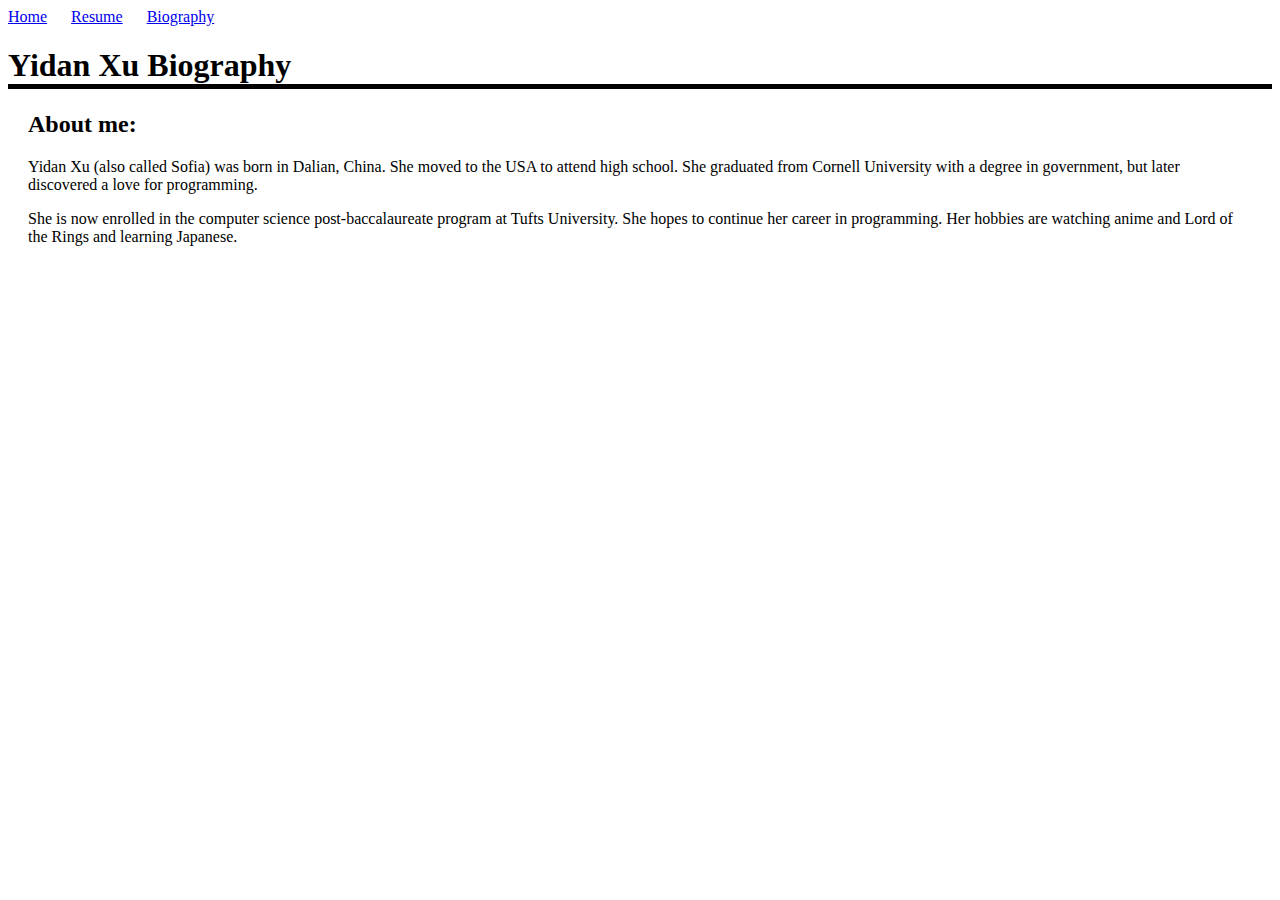
==== bio.html @ 0759d762 "Added biography page and improved styling in style.css" ====
<!DOCTYPE html>
<html>
<head>
        <link rel="stylesheet" href="style.css" />
        <title> Biography </title>
</head>

<body>
     <nav "nav class="top_bar">
        <ul>
            <li><a href="index.html">Home</a></li>
            <li><a href="resume.html">Resume</a></li>
            <li><a href="bio.html">Biography</a></li>
        </ul>
    </nav>
   
   <header>
        <div id="header-text">
            <h1> Yidan Xu Biography </h1>
        </div>
    </header>


    <article id="bio">
       <h2> About me: </h2>

       <p> Yidan Xu (also called Sofia) was born in Dalian, China. She moved to the
        USA to attend high school. She graduated from Cornell University
        with a degree in government, but later discovered a love for programming.
        </p>
        
        <p>She is now enrolled in the computer science post-baccalaureate program
        at Tufts University. She hopes to continue her career in programming.
        Her hobbies are watching anime and Lord of the Rings and learning Japanese.
        </p>
    </article>
</body>
</html>
---- style.css ----
/* Author: Yidan Xu
 * stylesheet for Assignment 1, basic definitions for webpage.
 */

        .top_bar ul {
                list-style-type: none;
                margin: 0;
                padding: 0;
        }
        .top_bar li {
                display: inline;
                padding-right: 20px;
        }

        #header-text h1 {
                border-bottom: 5px solid;
        }
        .headshot img {
                float: left;
                border: 1px solid; 
                width: 360px;
                height: 480px;
                margin-right: 20px;
        }

        #bio {
                margin-left: 20px;
                margin-right: 20px;
        }

        #bio h2 {
                text-align: left;
        }
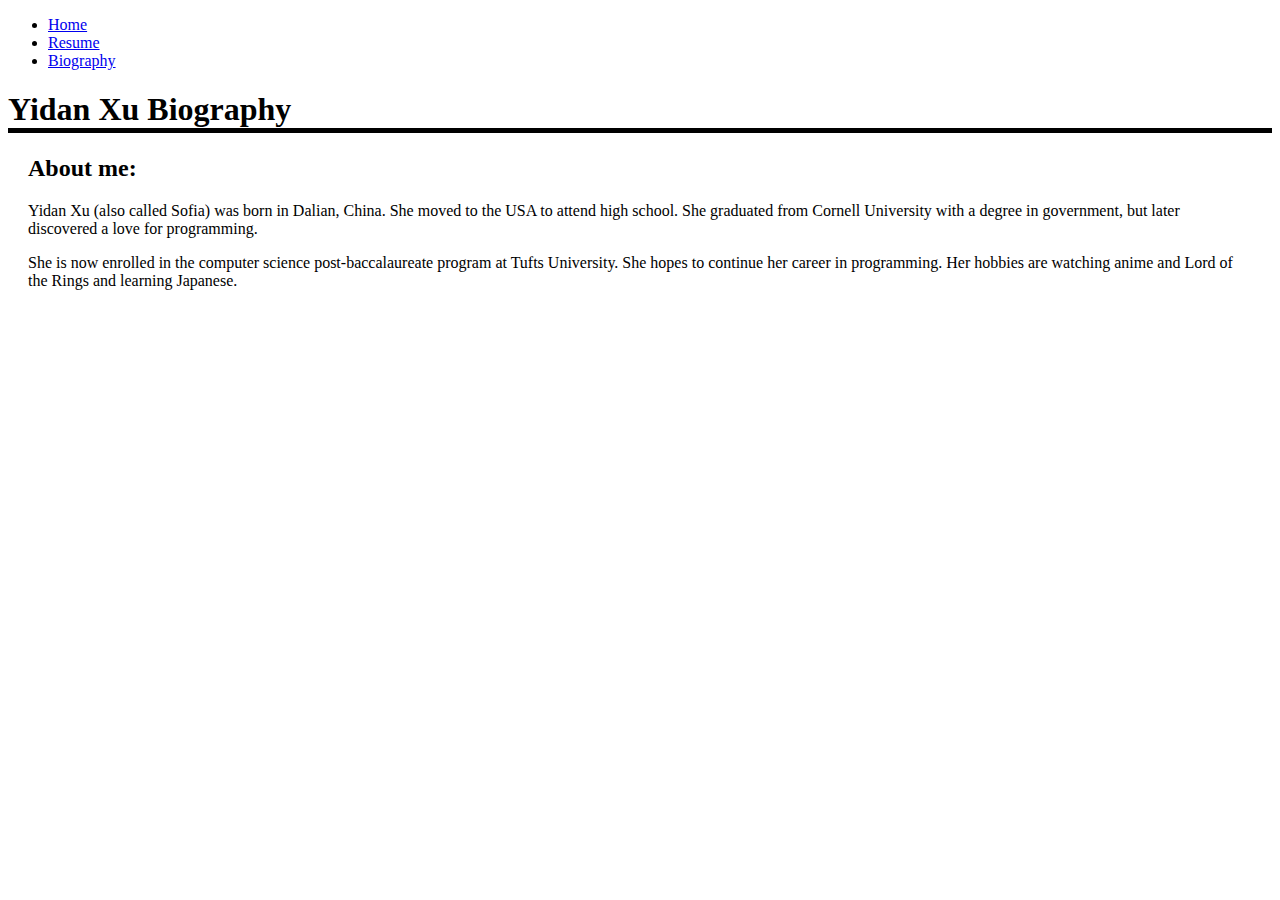
==== commit a18ff85a: "fixed minor errors in index and bio" ====
--- a/bio.html
+++ b/bio.html
@@ -6,7 +6,7 @@
 </head>
 
 <body>
-     <nav "nav class="top_bar">
+     <nav "class="top_bar">
         <ul>
             <li><a href="index.html">Home</a></li>
             <li><a href="resume.html">Resume</a></li>
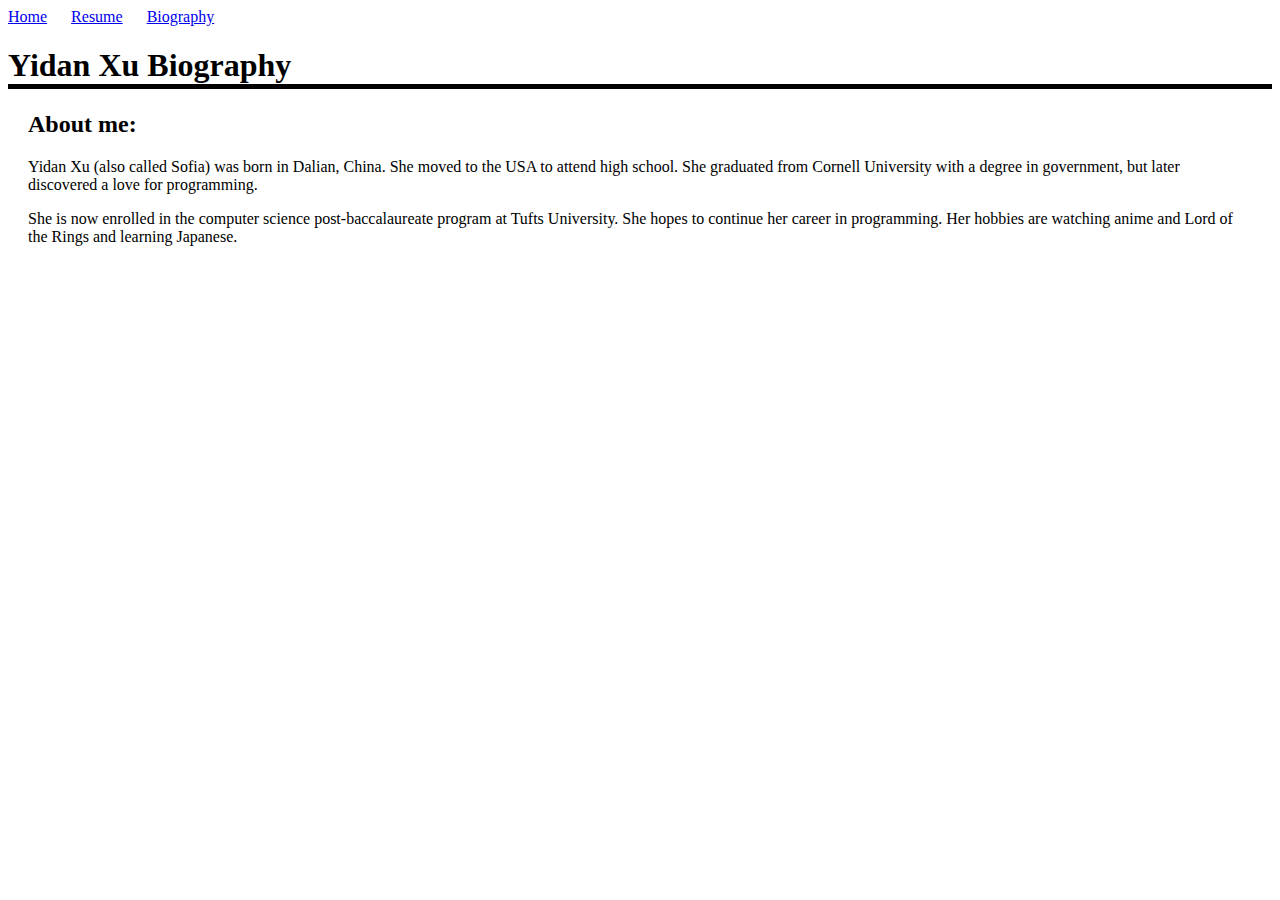
==== commit aacb1ef8: "Started work on resume page" ====
--- a/bio.html
+++ b/bio.html
@@ -6,7 +6,7 @@
 </head>
 
 <body>
-     <nav "class="top_bar">
+     <nav class="top_bar">
         <ul>
             <li><a href="index.html">Home</a></li>
             <li><a href="resume.html">Resume</a></li>
--- a/style.css
+++ b/style.css
@@ -32,3 +32,49 @@
                 text-align: left;
         }
 
+        #resume h2 {
+                text-align: center;
+        }
+        
+        #resume h3 {
+                font-variant: small-caps;
+                border-bottom: 1px solid;
+                padding: 0px;
+                margin: 0px;
+        }
+
+        #resume h4 {
+                text-align: left;
+                padding: 0px;
+                margin: 0px;
+        }
+
+        .titles {
+                font-style: italic;
+                padding: 0px;
+                margin: 0px;
+                margin-bottom: 10px;
+                font-size: .83em;
+                float:left;
+        }       
+
+        .dates {
+                padding: 0px;
+                margin: 0px;
+                margin-bottom: 10px;
+                font-size: .83em;
+                float:right;
+       
+       }
+        
+        /*
+         * Could not figure out how to add line breaks after floating elements
+         * found out about clear here: https://stackoverflow.com/a/29073852
+         */
+
+       .break {
+               clear:both;
+       }
+
+
+
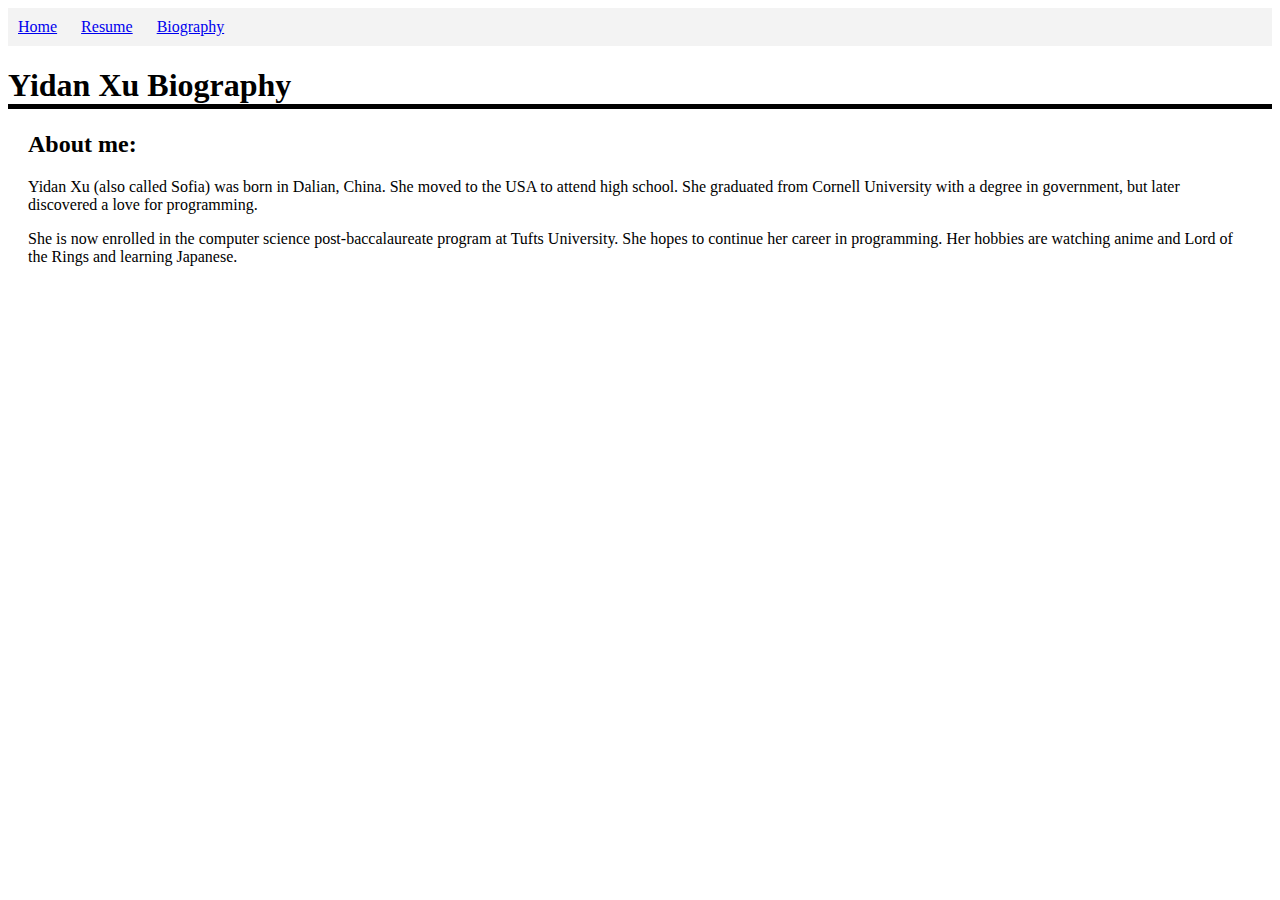
==== commit 867f740a: "Added favicon and improved resume stylesheet" ====
--- a/bio.html
+++ b/bio.html
@@ -2,6 +2,7 @@
 <html>
 <head>
         <link rel="stylesheet" href="style.css" />
+        <link rel="shortcut icon" type="image/x-icon" href="favicon.ico">
         <title> Biography </title>
 </head>
 
--- a/style.css
+++ b/style.css
@@ -1,6 +1,10 @@
 /* Author: Yidan Xu
  * stylesheet for Assignment 1, basic definitions for webpage.
  */
+        .top_bar {
+                background: #f3f3f3;
+                padding: 10px;
+        }
 
         .top_bar ul {
                 list-style-type: none;
@@ -31,8 +35,12 @@
         #bio h2 {
                 text-align: left;
         }
-
+        
+        #resume {
+                padding-left: 20px;
+        }
         #resume h2 {
+                padding-top: 45px;
                 text-align: center;
         }
         
@@ -40,7 +48,9 @@
                 font-variant: small-caps;
                 border-bottom: 1px solid;
                 padding: 0px;
+                padding-top: 25px;
                 margin: 0px;
+                margin-bottom: 5px;
         }
 
         #resume h4 {
